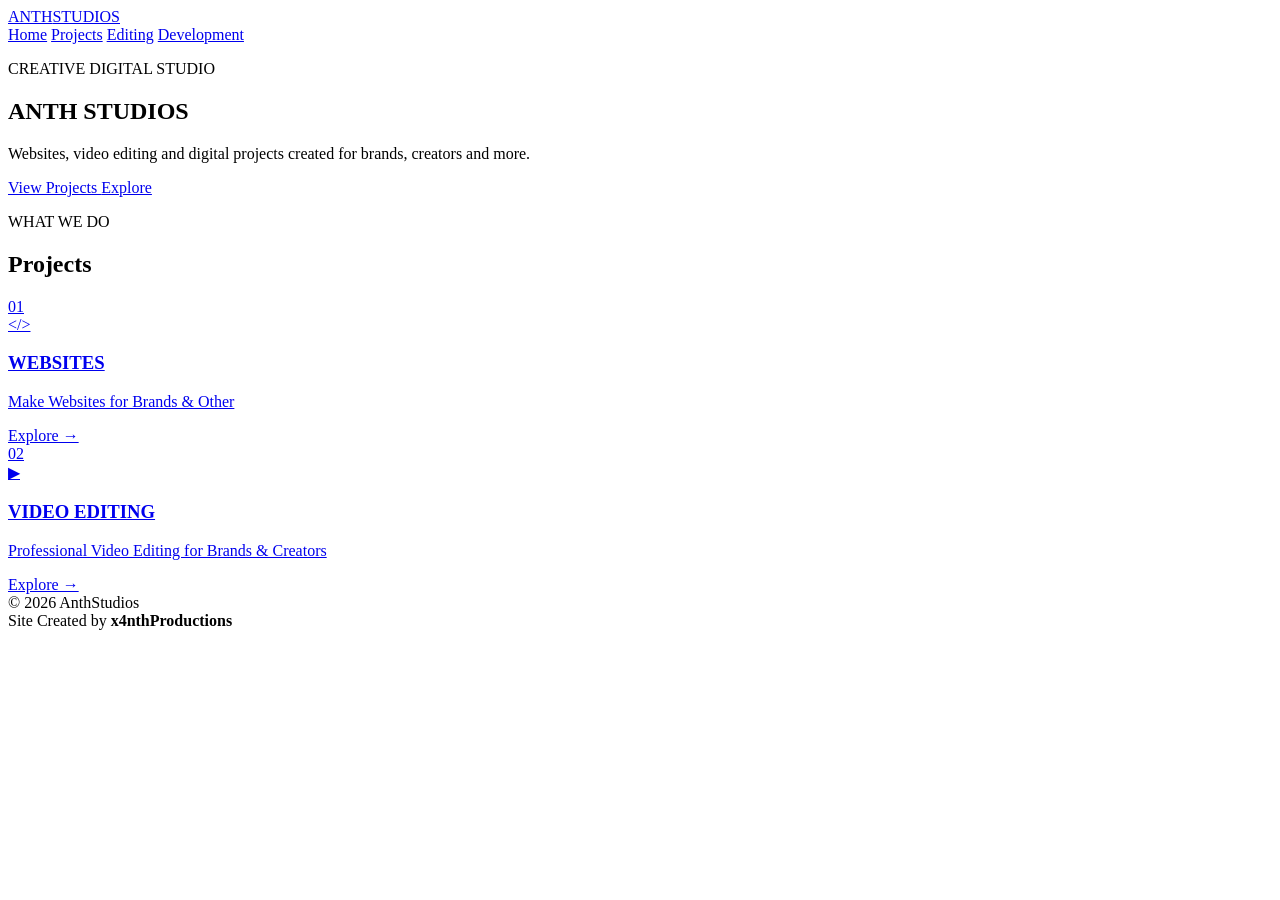
==== index.html @ bdc24969 "Create index.html" ====
<!DOCTYPE html>
<html lang="en">
<head>
    <meta charset="UTF-8">
    <meta name="viewport" content="width=device-width, initial-scale=1.0">

    <title>Anth Studios</title>

    <link rel="stylesheet" href="style.css">

    <link rel="preconnect" href="https://fonts.googleapis.com">
    <link rel="preconnect" href="https://fonts.gstatic.com" crossorigin>
    <link href="https://fonts.googleapis.com/css2?family=Inter:wght@400;500;600;700;800&display=swap" rel="stylesheet">
</head>

<body>

    <!-- Background -->
    <div class="purple-glow glow-one"></div>
    <div class="purple-glow glow-two"></div>

    <!-- Navigation -->
    <header class="navbar">
        <a href="index.html" class="nav-logo">
            ANTH<span>STUDIOS</span>
        </a>

        <nav>
            <a href="index.html" class="active">Home</a>
            <a href="projects.html">Projects</a>
            <a href="editing.html">Editing</a>
            <a href="development.html">Development</a>
        </nav>
    </header>


    <!-- HERO -->
    <main>

        <section class="hero">

            <div class="hero-glow"></div>

            <p class="hero-small">CREATIVE DIGITAL STUDIO</p>

            <h1>
                <span class="anth">ANTH</span>
                <span class="studios">STUDIOS</span>
            </h1>

            <p class="hero-description">
                Websites, video editing and digital projects
                created for brands, creators and more.
            </p>

            <div class="hero-buttons">
                <a href="#projects" class="btn primary">
                    View Projects
                </a>

                <a href="projects.html" class="btn secondary">
                    Explore
                </a>
            </div>

        </section>


        <!-- PROJECTS -->
        <section class="projects-section" id="projects">

            <div class="section-heading">
                <p>WHAT WE DO</p>
                <h2>Projects</h2>
            </div>


            <div class="project-grid">

                <!-- Websites -->
                <a href="development.html" class="project-card">

                    <div class="card-number">01</div>

                    <div class="card-icon">
                        &lt;/&gt;
                    </div>

                    <h3>WEBSITES</h3>

                    <p>
                        Make Websites for Brands &amp; Other
                    </p>

                    <span class="card-link">
                        Explore →
                    </span>

                </a>


                <!-- Video Editing -->
                <a href="editing.html" class="project-card">

                    <div class="card-number">02</div>

                    <div class="card-icon">
                        ▶
                    </div>

                    <h3>VIDEO EDITING</h3>

                    <p>
                        Professional Video Editing for Brands &amp; Creators
                    </p>

                    <span class="card-link">
                        Explore →
                    </span>

                </a>

            </div>

        </section>

    </main>


    <!-- FOOTER -->
    <footer>

        <div class="footer-content">

            <div>
                <span>© 2026 AnthStudios</span>
            </div>

            <div>
                <span>Site Created by</span>
                <strong>x4nthProductions</strong>
            </div>

        </div>

    </footer>


    <script src="script.js"></script>

</body>
</html>
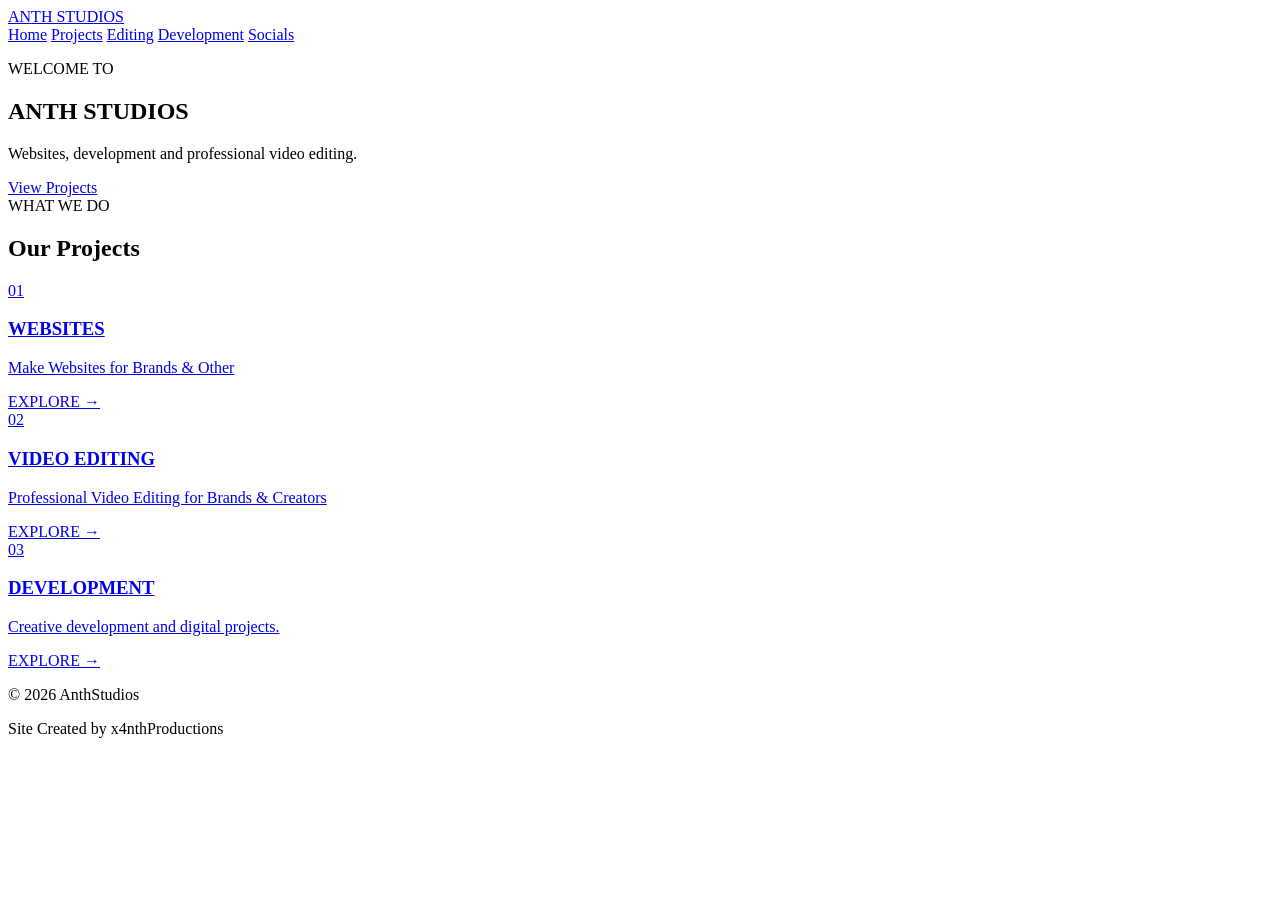
==== commit f824aba1: "Update index.html" ====
--- a/index.html
+++ b/index.html
@@ -3,150 +3,88 @@
 <head>
     <meta charset="UTF-8">
     <meta name="viewport" content="width=device-width, initial-scale=1.0">
-
     <title>Anth Studios</title>
 
     <link rel="stylesheet" href="style.css">
-
-    <link rel="preconnect" href="https://fonts.googleapis.com">
-    <link rel="preconnect" href="https://fonts.gstatic.com" crossorigin>
     <link href="https://fonts.googleapis.com/css2?family=Inter:wght@400;500;600;700;800&display=swap" rel="stylesheet">
 </head>
 
 <body>
 
-    <!-- Background -->
-    <div class="purple-glow glow-one"></div>
-    <div class="purple-glow glow-two"></div>
+<header class="navbar">
+    <a href="index.html" class="logo">ANTH STUDIOS</a>
 
-    <!-- Navigation -->
-    <header class="navbar">
-        <a href="index.html" class="nav-logo">
-            ANTH<span>STUDIOS</span>
+    <nav>
+        <a href="index.html" class="active">Home</a>
+        <a href="projects.html">Projects</a>
+        <a href="editing.html">Editing</a>
+        <a href="development.html">Development</a>
+        <a href="socials.html">Socials</a>
+    </nav>
+</header>
+
+<main>
+
+    <section class="hero">
+        <div class="hero-glow"></div>
+
+        <p class="hero-small">WELCOME TO</p>
+        <h1>ANTH STUDIOS</h1>
+        <p class="hero-description">
+            Websites, development and professional video editing.
+        </p>
+
+        <a href="projects.html" class="main-button">
+            View Projects
         </a>
+    </section>
 
-        <nav>
-            <a href="index.html" class="active">Home</a>
-            <a href="projects.html">Projects</a>
-            <a href="editing.html">Editing</a>
-            <a href="development.html">Development</a>
-        </nav>
-    </header>
+    <section class="home-projects">
 
+        <div class="section-heading">
+            <span>WHAT WE DO</span>
+            <h2>Our Projects</h2>
+        </div>
 
-    <!-- HERO -->
-    <main>
+        <div class="project-grid">
 
-        <section class="hero">
+            <a href="websites.html" class="project-card">
+                <div class="card-number">01</div>
+                <h3>WEBSITES</h3>
+                <p>
+                    Make Websites for Brands & Other
+                </p>
+                <span class="card-link">EXPLORE →</span>
+            </a>
 
-            <div class="hero-glow"></div>
+            <a href="editing.html" class="project-card">
+                <div class="card-number">02</div>
+                <h3>VIDEO EDITING</h3>
+                <p>
+                    Professional Video Editing for Brands & Creators
+                </p>
+                <span class="card-link">EXPLORE →</span>
+            </a>
 
-            <p class="hero-small">CREATIVE DIGITAL STUDIO</p>
-
-            <h1>
-                <span class="anth">ANTH</span>
-                <span class="studios">STUDIOS</span>
-            </h1>
-
-            <p class="hero-description">
-                Websites, video editing and digital projects
-                created for brands, creators and more.
-            </p>
-
-            <div class="hero-buttons">
-                <a href="#projects" class="btn primary">
-                    View Projects
-                </a>
-
-                <a href="projects.html" class="btn secondary">
-                    Explore
-                </a>
-            </div>
-
-        </section>
-
-
-        <!-- PROJECTS -->
-        <section class="projects-section" id="projects">
-
-            <div class="section-heading">
-                <p>WHAT WE DO</p>
-                <h2>Projects</h2>
-            </div>
-
-
-            <div class="project-grid">
-
-                <!-- Websites -->
-                <a href="development.html" class="project-card">
-
-                    <div class="card-number">01</div>
-
-                    <div class="card-icon">
-                        &lt;/&gt;
-                    </div>
-
-                    <h3>WEBSITES</h3>
-
-                    <p>
-                        Make Websites for Brands &amp; Other
-                    </p>
-
-                    <span class="card-link">
-                        Explore →
-                    </span>
-
-                </a>
-
-
-                <!-- Video Editing -->
-                <a href="editing.html" class="project-card">
-
-                    <div class="card-number">02</div>
-
-                    <div class="card-icon">
-                        ▶
-                    </div>
-
-                    <h3>VIDEO EDITING</h3>
-
-                    <p>
-                        Professional Video Editing for Brands &amp; Creators
-                    </p>
-
-                    <span class="card-link">
-                        Explore →
-                    </span>
-
-                </a>
-
-            </div>
-
-        </section>
-
-    </main>
-
-
-    <!-- FOOTER -->
-    <footer>
-
-        <div class="footer-content">
-
-            <div>
-                <span>© 2026 AnthStudios</span>
-            </div>
-
-            <div>
-                <span>Site Created by</span>
-                <strong>x4nthProductions</strong>
-            </div>
+            <a href="development.html" class="project-card">
+                <div class="card-number">03</div>
+                <h3>DEVELOPMENT</h3>
+                <p>
+                    Creative development and digital projects.
+                </p>
+                <span class="card-link">EXPLORE →</span>
+            </a>
 
         </div>
+    </section>
 
-    </footer>
+</main>
 
+<footer>
+    <p>© 2026 AnthStudios</p>
+    <p>Site Created by x4nthProductions</p>
+</footer>
 
-    <script src="script.js"></script>
-
+<script src="script.js"></script>
 </body>
 </html>
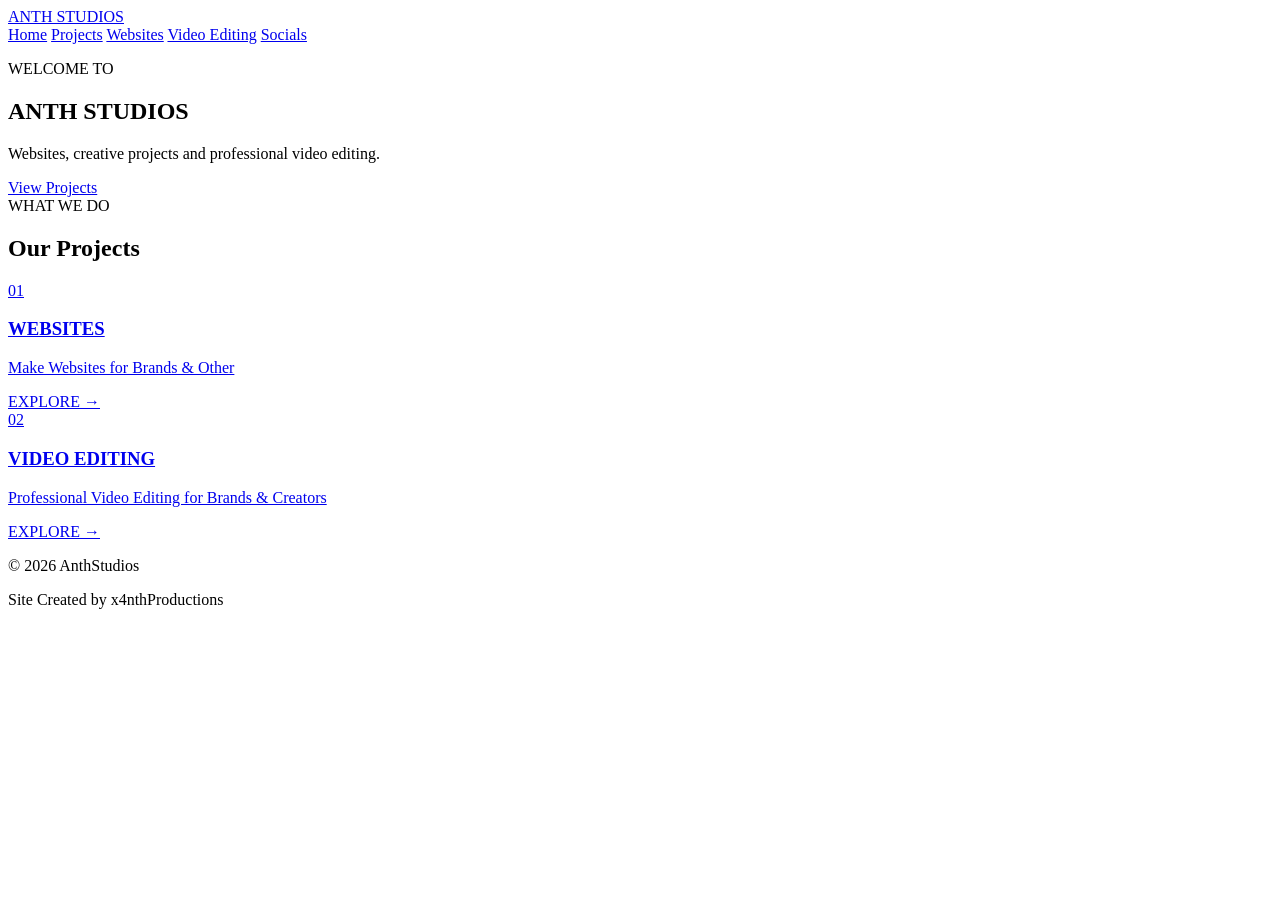
==== commit 9098a2f1: "Update index.html" ====
--- a/index.html
+++ b/index.html
@@ -3,88 +3,142 @@
 <head>
     <meta charset="UTF-8">
     <meta name="viewport" content="width=device-width, initial-scale=1.0">
+
     <title>Anth Studios</title>
 
     <link rel="stylesheet" href="style.css">
-    <link href="https://fonts.googleapis.com/css2?family=Inter:wght@400;500;600;700;800&display=swap" rel="stylesheet">
+
+    <link
+        href="https://fonts.googleapis.com/css2?family=Inter:wght@400;500;600;700;800&display=swap"
+        rel="stylesheet"
+    >
 </head>
 
 <body>
 
 <header class="navbar">
-    <a href="index.html" class="logo">ANTH STUDIOS</a>
+
+    <a href="index.html" class="logo">
+        ANTH STUDIOS
+    </a>
 
     <nav>
         <a href="index.html" class="active">Home</a>
         <a href="projects.html">Projects</a>
-        <a href="editing.html">Editing</a>
-        <a href="development.html">Development</a>
+        <a href="websites.html">Websites</a>
+        <a href="editing.html">Video Editing</a>
         <a href="socials.html">Socials</a>
     </nav>
+
 </header>
+
 
 <main>
 
     <section class="hero">
+
         <div class="hero-glow"></div>
 
-        <p class="hero-small">WELCOME TO</p>
-        <h1>ANTH STUDIOS</h1>
+        <p class="hero-small">
+            WELCOME TO
+        </p>
+
+        <h1>
+            ANTH STUDIOS
+        </h1>
+
         <p class="hero-description">
-            Websites, development and professional video editing.
+            Websites, creative projects and professional video editing.
         </p>
 
         <a href="projects.html" class="main-button">
             View Projects
         </a>
+
     </section>
+
 
     <section class="home-projects">
 
         <div class="section-heading">
-            <span>WHAT WE DO</span>
-            <h2>Our Projects</h2>
+
+            <span>
+                WHAT WE DO
+            </span>
+
+            <h2>
+                Our Projects
+            </h2>
+
         </div>
+
 
         <div class="project-grid">
 
+
             <a href="websites.html" class="project-card">
-                <div class="card-number">01</div>
-                <h3>WEBSITES</h3>
+
+                <div class="card-number">
+                    01
+                </div>
+
+                <h3>
+                    WEBSITES
+                </h3>
+
                 <p>
                     Make Websites for Brands & Other
                 </p>
-                <span class="card-link">EXPLORE →</span>
+
+                <span class="card-link">
+                    EXPLORE →
+                </span>
+
             </a>
 
+
             <a href="editing.html" class="project-card">
-                <div class="card-number">02</div>
-                <h3>VIDEO EDITING</h3>
+
+                <div class="card-number">
+                    02
+                </div>
+
+                <h3>
+                    VIDEO EDITING
+                </h3>
+
                 <p>
                     Professional Video Editing for Brands & Creators
                 </p>
-                <span class="card-link">EXPLORE →</span>
+
+                <span class="card-link">
+                    EXPLORE →
+                </span>
+
             </a>
 
-            <a href="development.html" class="project-card">
-                <div class="card-number">03</div>
-                <h3>DEVELOPMENT</h3>
-                <p>
-                    Creative development and digital projects.
-                </p>
-                <span class="card-link">EXPLORE →</span>
-            </a>
 
         </div>
+
     </section>
 
 </main>
 
+
 <footer>
-    <p>© 2026 AnthStudios</p>
-    <p>Site Created by x4nthProductions</p>
+
+    <p>
+        © 2026 AnthStudios
+    </p>
+
+    <p>
+        Site Created by x4nthProductions
+    </p>
+
 </footer>
 
+
 <script src="script.js"></script>
+
 </body>
 </html>
